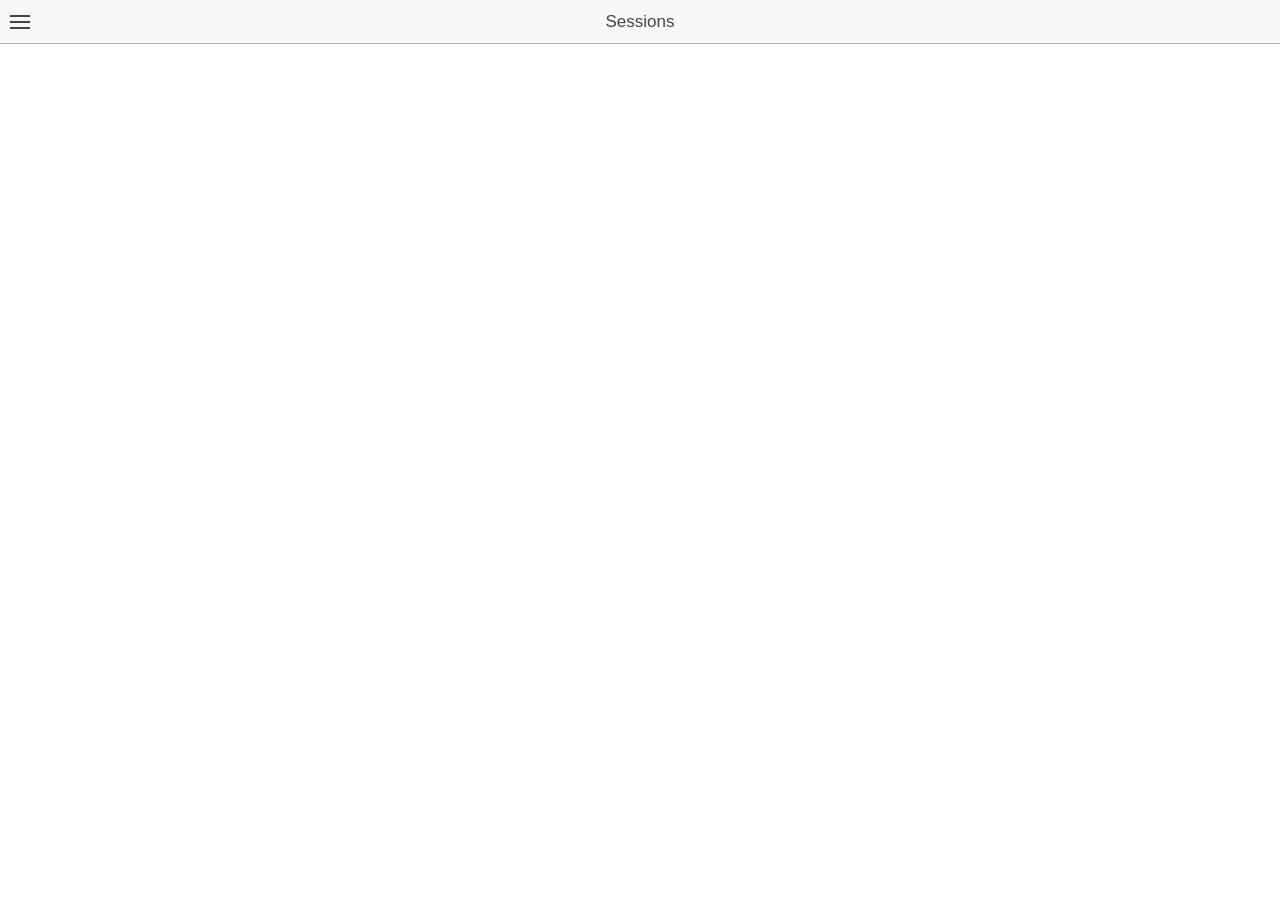
==== www/index.html @ 0cc9b85c "Primera estructura Se genera primera estructura del proyecto con login de facebook y compartir" ====
<!DOCTYPE html>
<html>
  <head>
    <meta charset="utf-8">
    <meta name="viewport" content="initial-scale=1, maximum-scale=1, user-scalable=no, width=device-width">
    <title></title>

    <link href="lib/ionic/css/ionic.css" rel="stylesheet">
    <link href="css/style.css" rel="stylesheet">

    <!-- IF using Sass (run gulp sass first), then uncomment below and remove the CSS includes above
    <link href="css/ionic.app.css" rel="stylesheet">
    -->

    <!-- ionic/angularjs js -->
    <script src="lib/ionic/js/ionic.bundle.js"></script>
    <script src="lib/ionic/js/angular/angular-resource.min.js"></script>

    <!-- cordova script (this will be a 404 during development) -->
    <script src="cordova.js"></script>

    <!-- your app's js -->
    <script src="js/openfb.js"></script>
    <script src="js/ngopenfb.js"></script>
    <script src="js/app.js"></script>
    <script src="js/services.js"></script>
    <script src="js/controllers.js"></script>
  </head>

  <body ng-app="starter">
    <ion-nav-view></ion-nav-view>
  </body>
</html>
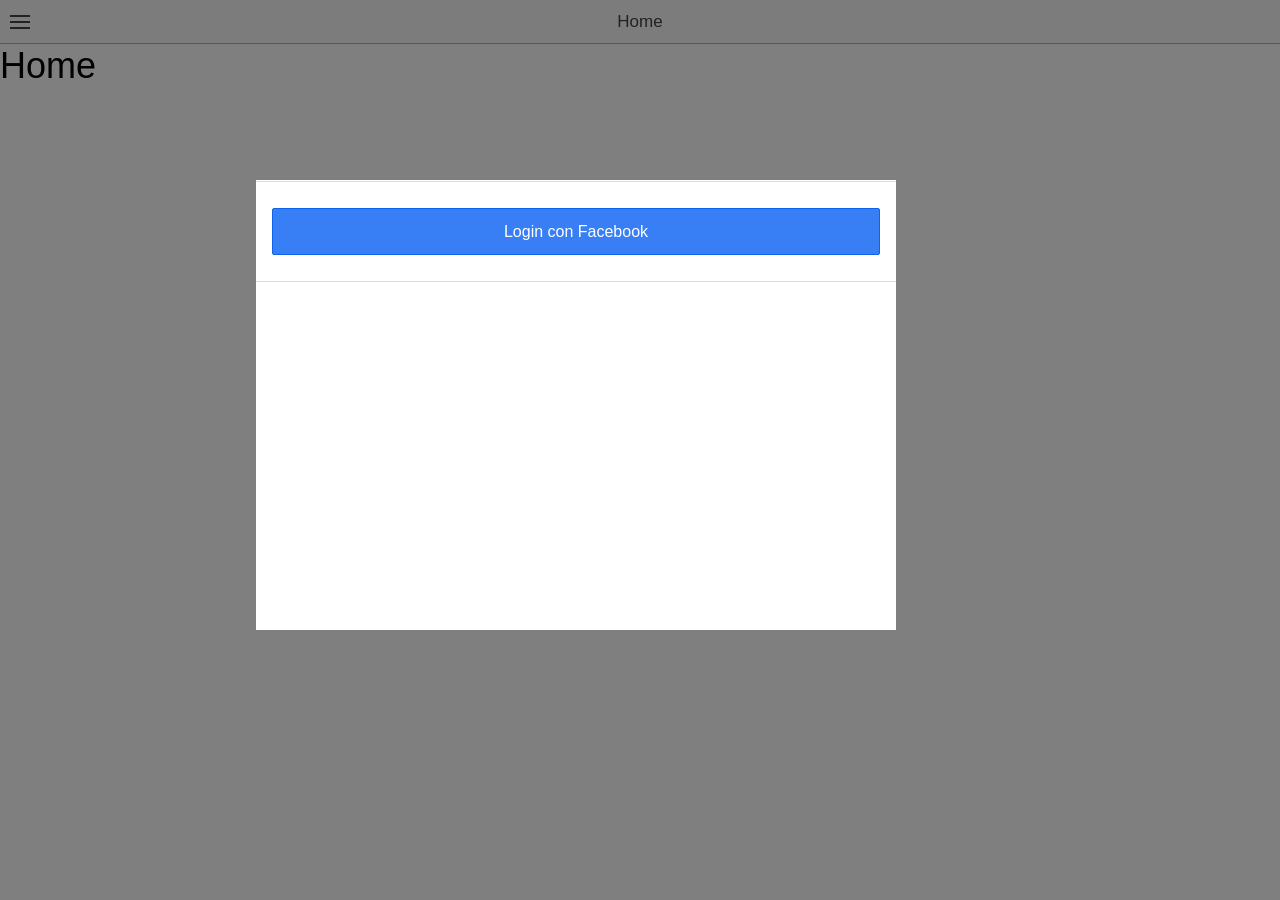
==== commit b11a86a5: "Personalizacion Se agrego el launch icon, se saco login del menu y se armo ventana emergente. Guarda" ====
--- a/www/index.html
+++ b/www/index.html
@@ -22,6 +22,8 @@
     <!-- your app's js -->
     <script src="js/openfb.js"></script>
     <script src="js/ngopenfb.js"></script>
+    <script src="js/cookies.js"></script>
+    <script src="js/angular.js"></script>
     <script src="js/app.js"></script>
     <script src="js/services.js"></script>
     <script src="js/controllers.js"></script>
--- a/www/css/style.css
+++ b/www/css/style.css
@@ -0,0 +1,7 @@
+/* Empty. Add your own CSS if you like */
+.titulo {
+	font-weight: bold !important;
+	font-size: 20px !important;
+	background-color: blue;
+	color: white;
+}
